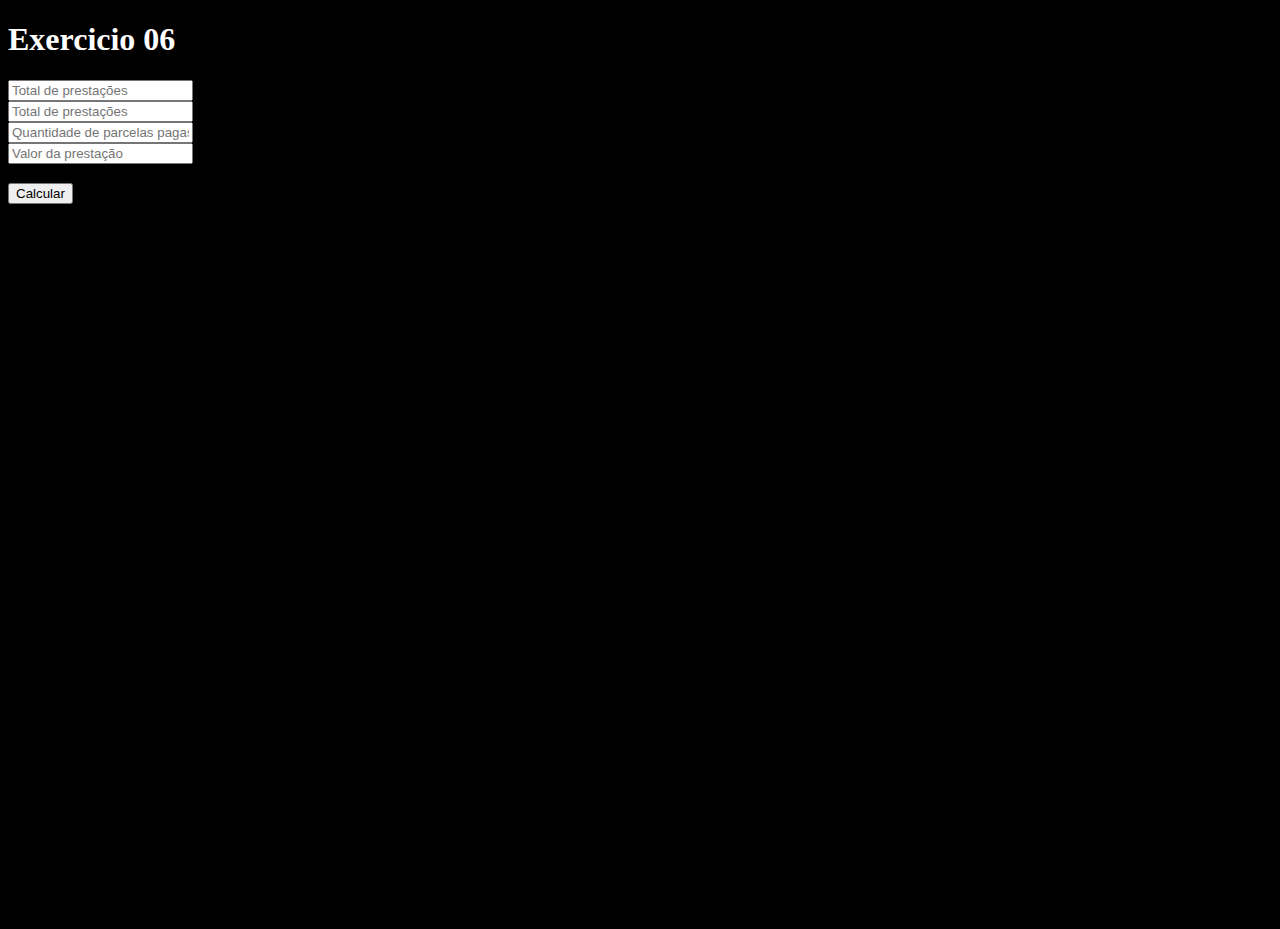
==== Exercicio 6/index.html @ 765f6e51 "Exercicio 6 feito" ====
<!DOCTYPE html>
<html lang="pt-br">
<head>
    <meta charset="UTF-8">
    <meta name="viewport" content="width=device-width, initial-scale=1.0">
    <link rel="stylesheet" href="style.css">
    <title>Exercicio 06</title>
</head>
<body>
    <!-- Construa um algoritmo que leia o nome de um aluno e três notas obtidas durante o semestre,
    ao final mostre o nome do aluno e a média aritmética das notas. -->
    
    <h1>Exercicio 06</h1>
    
    <input type="text" id="prestacoes" placeholder="Total de prestações"> <br>
    <input type="text" id="prestacoes" placeholder="Total de prestações"> <br>
    <input type="text" id="quantidade" placeholder="Quantidade de parcelas pagas"> <br>
    <input type="text" id="valor" placeholder="Valor da prestação">

    <h3 id="resultado"></h3>
    <button onclick="Calcular()">Calcular</button>

    <script src="script.js"></script>
</body>
</html>
---- Exercicio 6/style.css ----
body {
    min-height: 100vh;
    background-color: #000;
    color: white;
}
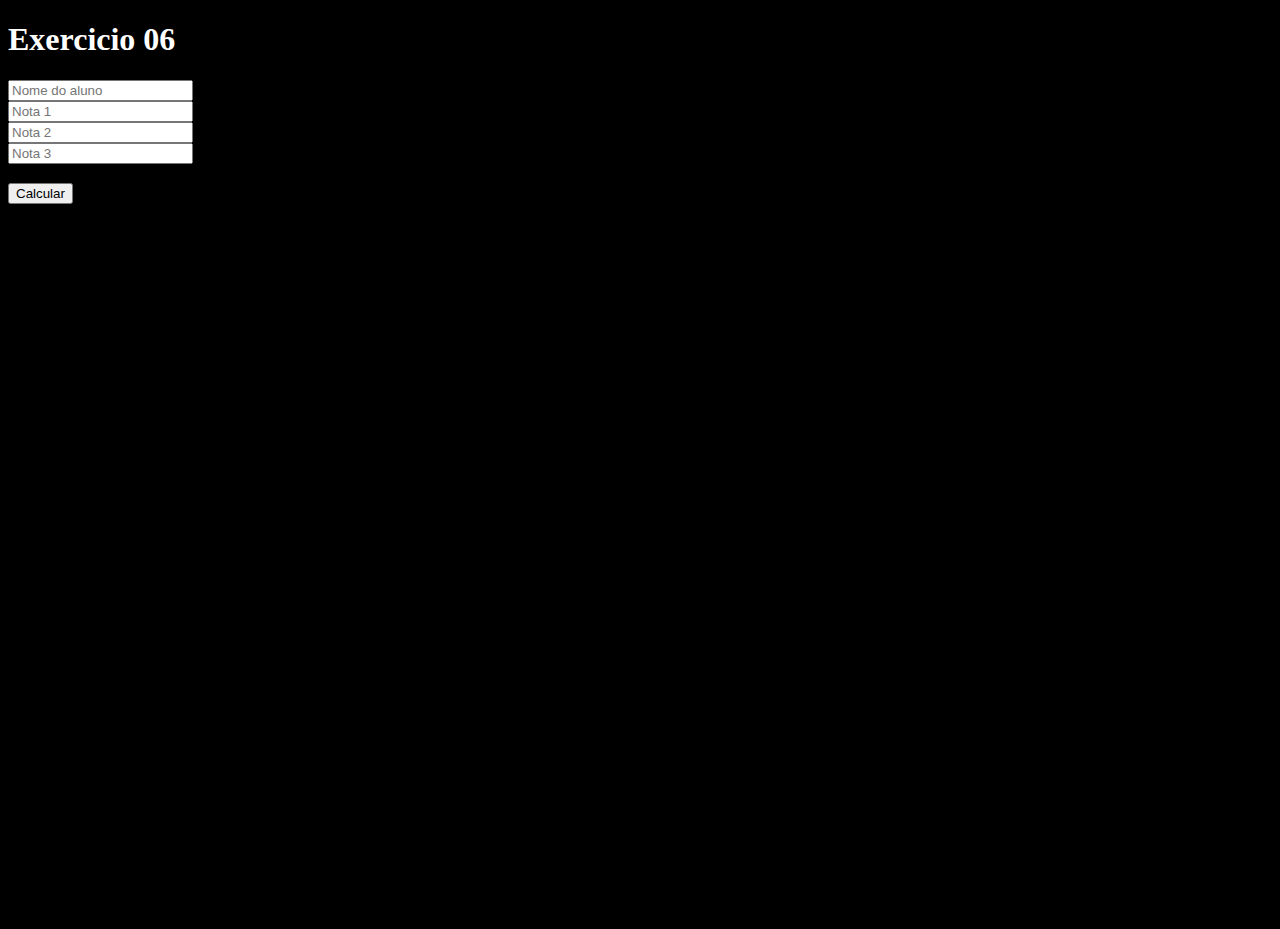
==== commit 23af55fb: "Exercicio 7 feito" ====
--- a/Exercicio 6/index.html
+++ b/Exercicio 6/index.html
@@ -12,10 +12,10 @@
     
     <h1>Exercicio 06</h1>
     
-    <input type="text" id="prestacoes" placeholder="Total de prestações"> <br>
-    <input type="text" id="prestacoes" placeholder="Total de prestações"> <br>
-    <input type="text" id="quantidade" placeholder="Quantidade de parcelas pagas"> <br>
-    <input type="text" id="valor" placeholder="Valor da prestação">
+    <input type="text" id="nome" placeholder="Nome do aluno"> <br>
+    <input type="text" id="nota1" placeholder="Nota 1"> <br>
+    <input type="text" id="nota2" placeholder="Nota 2"> <br>
+    <input type="text" id="nota3" placeholder="Nota 3"> <br>
 
     <h3 id="resultado"></h3>
     <button onclick="Calcular()">Calcular</button>
